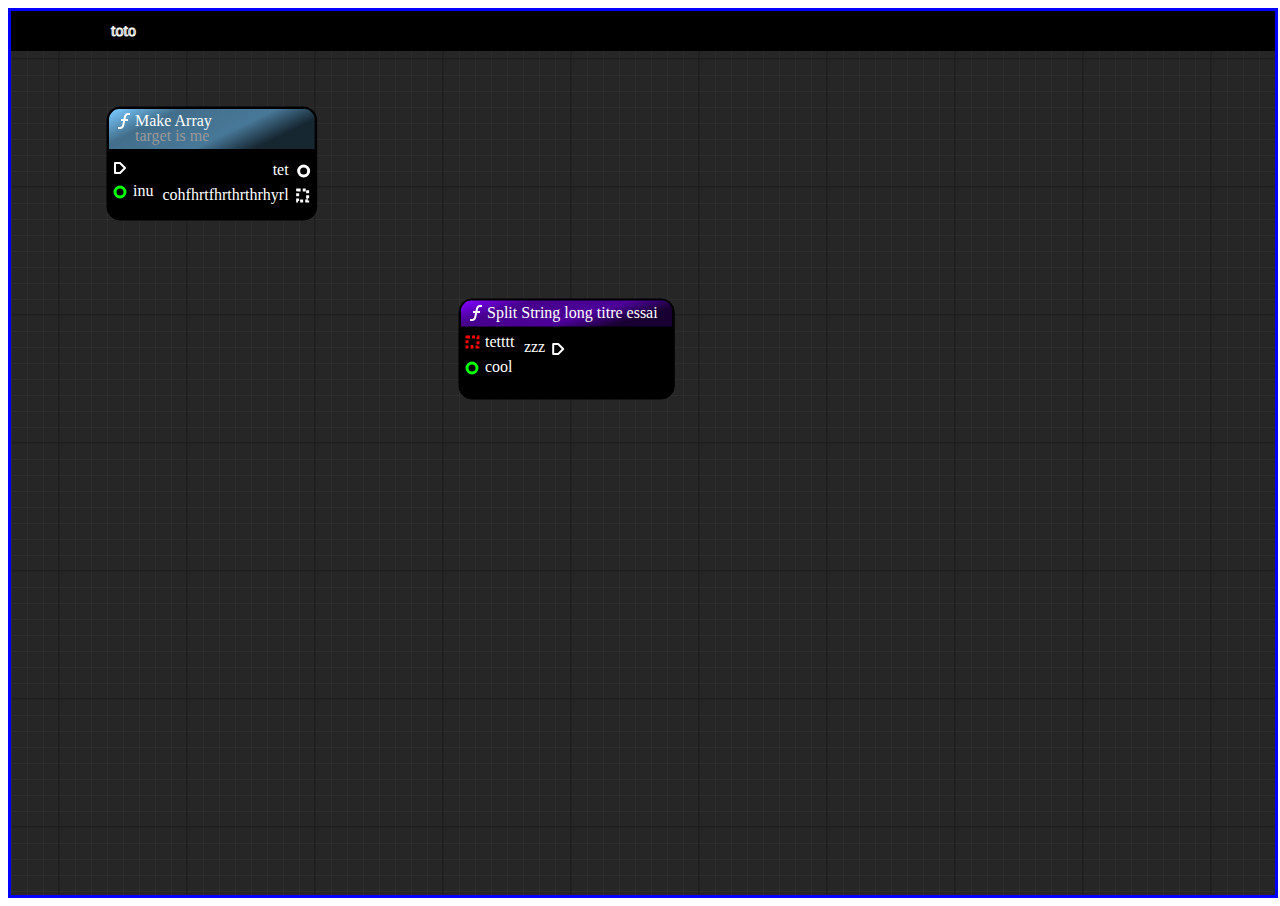
==== index.html @ ed3f0636 "1" ====
<html>
	<head>
		<meta http-equiv="Content-Type" content="text/html; charset=UTF-8" />
		<link rel="stylesheet" type="text/css" href="css.css" media="all">
		<script src="libs/vue.js"></script>
		<script src="libs/vuex.js"></script>
		<script src="libs/vuex-undo-redo.min.js"></script>
		<script src="libs/svg-pan-zoom.js"></script>
		<script src="libs/color.js"></script>
		<script src="utils.js"></script>
	</head>
	
	<body>

	
	<template id="titlebarTpl">
		<g class="exTitlebar">
			<rect width="100%" height="40"></rect>
			<text x="100" y="25" stroke="#fff">
				<tspan>{{title}}</tspan>
			</text>
			<slot name="buttons" />
		</g>
	</template>
	
	<template id="titlebarButtonTpl">
		<image width="32" height="32" x="100" y="3" class="undoredo undo" />
	</template>


	<div id="app">
		<ex-worksheet ref="worksheet" class="exWorksheet">
			<ex-titlebar title="toto" slot="front">
				<image width="32" href="undo.png" height="32" x="100" y="3" class="undoredo undo" slot="buttons"></image>
			</ex-titlebar>
		</ex-worksheet>
	</div>
	
	<script>		

		Vue.use(Vuex);
		Vue.use(VuexUndoRedo);

		var n = {
			title: 'Make Array',
			subtitle: 'target is me',
			color: '#78c8fe',
			img: 'function.png',
			x: 100,
			y: 100,
			inputs: [
				{
					name: 'entry', 
					label: '', 
					color:'#fff',
					datatype: 'exec',
					ctor: 'ex-pinexec',
				},
				{name: 'input2', label: 'inu', color:'#0f0', datatype: 'green', optional: true},
			],
			outputs: [
				{name: 'toto', label: 'tet', color:'#fff', datatype: 'white'},
				{name: 'titi', label: 'cohfhrtfhrthrthrhyrl', color:'#fff', datatype: 'white', isarray: true}
			],
			flags: 'ok',
		};
		
		var n2 = {
			title: 'Split String long titre essai',
			color: '#8000FF',
			img: 'function.png',
			x: 450,
			y: 300,
			inputs: [
				{name: 'toto', label: 'tetttt', color:'#f00', datatype: 'red', isarray: true},
				{name: 'titi', label: 'cool', color:'#0f0', datatype: 'green'},
			],
			outputs: [
				{name: 'toto', label: 'zzz', color:'#fff', datatype: 'white', ctor: 'ex-pinexec'},
			],
			flags: 'ok',
		};
		
		var n3 = {
			ctor: 'ex-nodereroute',
			x: 700,
			y: 300,
			pin: {name: 'toto', label: 'tetttt', color:'#f00', datatype: 'red', isarray: true}
		}

		Utils.Vue.loadVue('mixins', 
			'worksheet.grid', 'worksheet.selection', 'worksheet.tooltip', 'worksheet.librarymenu',
			'link', 'link.draw', 
			'node.draggable', 'worksheet',  'node', 'node.reroute', 
			'pin.mixins', 'pin', 'pin.editors', 'pin.exec', 
			'app', function(){

			var store = new Vuex.Store(BlueprintStore);
			var app = new Vue({
				el: '#app',
				store,
				provide: {
					getUid: function(prefix){return 'svg' + ((prefix) ? prefix : '') + id++;}, 
				},
				
				data: {
					title: ''
				},

				methods: {
					addNode: function(data) {this.$refs.worksheet.addNode(data)},
					addLink: function(data) {this.$refs.worksheet.addLink(data)},
				},
				
				mounted: function(){
					setTimeout(function(){
						app.addNode(n);
						setTimeout(function(){
							//n.inputs[0].label = "yesssss"
						}, 3000);
						app.addNode(n2);
						app.addNode(n3);

					},50)
				}
			});
			
			//console.dir(Vue);
		
		});

	</script>
	</body>
	
</html>
---- css.css ----
.hidden {
	display:none;
}







.exWorksheet .exSelection .exNode > rect:first-child {
	stroke-width: 3px;
	stroke: url(#selectionHandlerStroke);
}
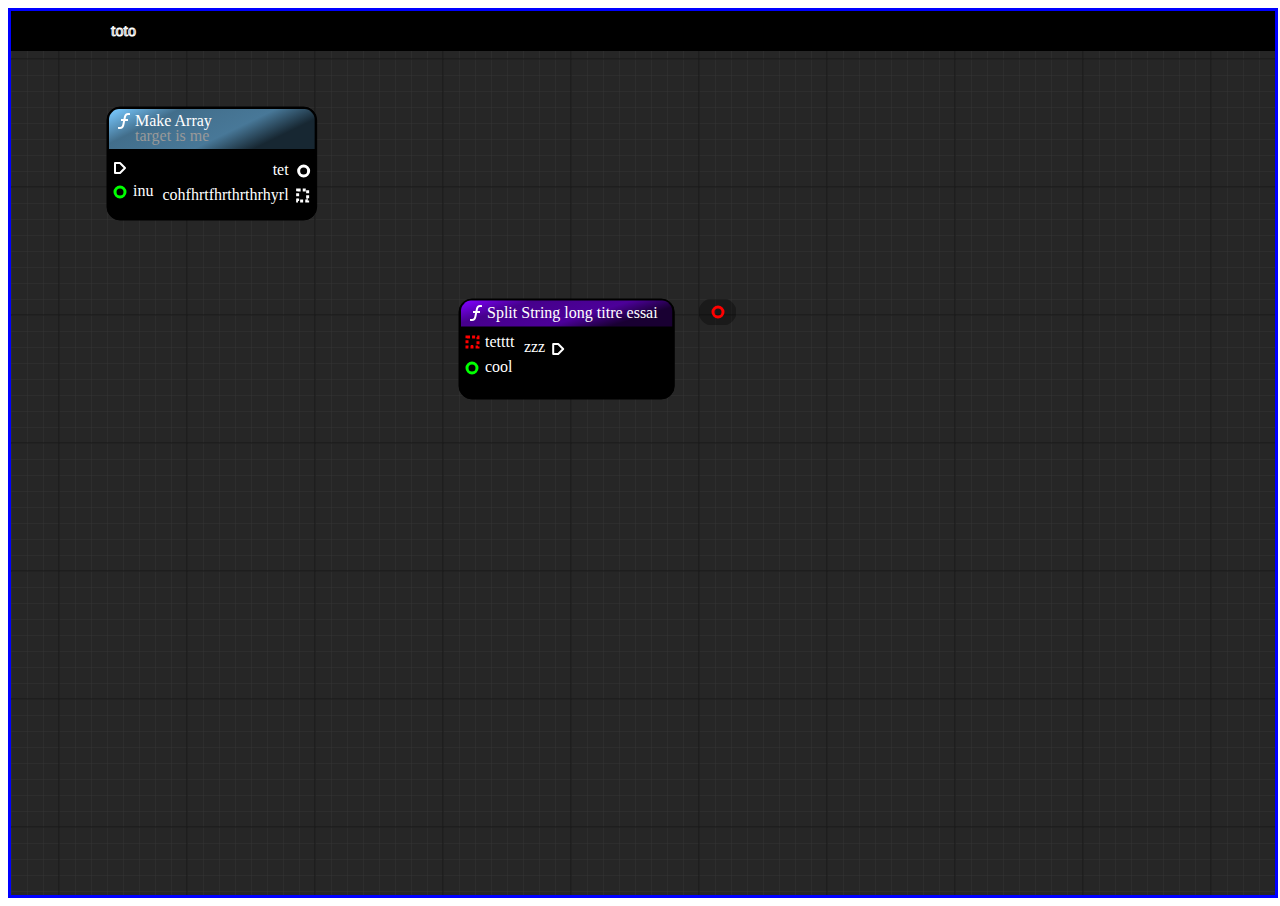
==== commit 78a2808a: "1" ====
--- a/index.html
+++ b/index.html
@@ -86,14 +86,14 @@
 			ctor: 'ex-nodereroute',
 			x: 700,
 			y: 300,
-			pin: {name: 'toto', label: 'tetttt', color:'#f00', datatype: 'red', isarray: true}
+			pin: {name: 'toto', label: '', color:'#f00', datatype: 'red'}
 		}
 
 		Utils.Vue.loadVue('mixins', 
 			'worksheet.grid', 'worksheet.selection', 'worksheet.tooltip', 'worksheet.librarymenu',
 			'link', 'link.draw', 
 			'node.draggable', 'worksheet',  'node', 'node.reroute', 
-			'pin.mixins', 'pin', 'pin.editors', 'pin.exec', 
+			'pin.mixins', 'pin', 'pin.editors', 'pin.exec', 'pin.reroute', 
 			'app', function(){
 
 			var store = new Vuex.Store(BlueprintStore);
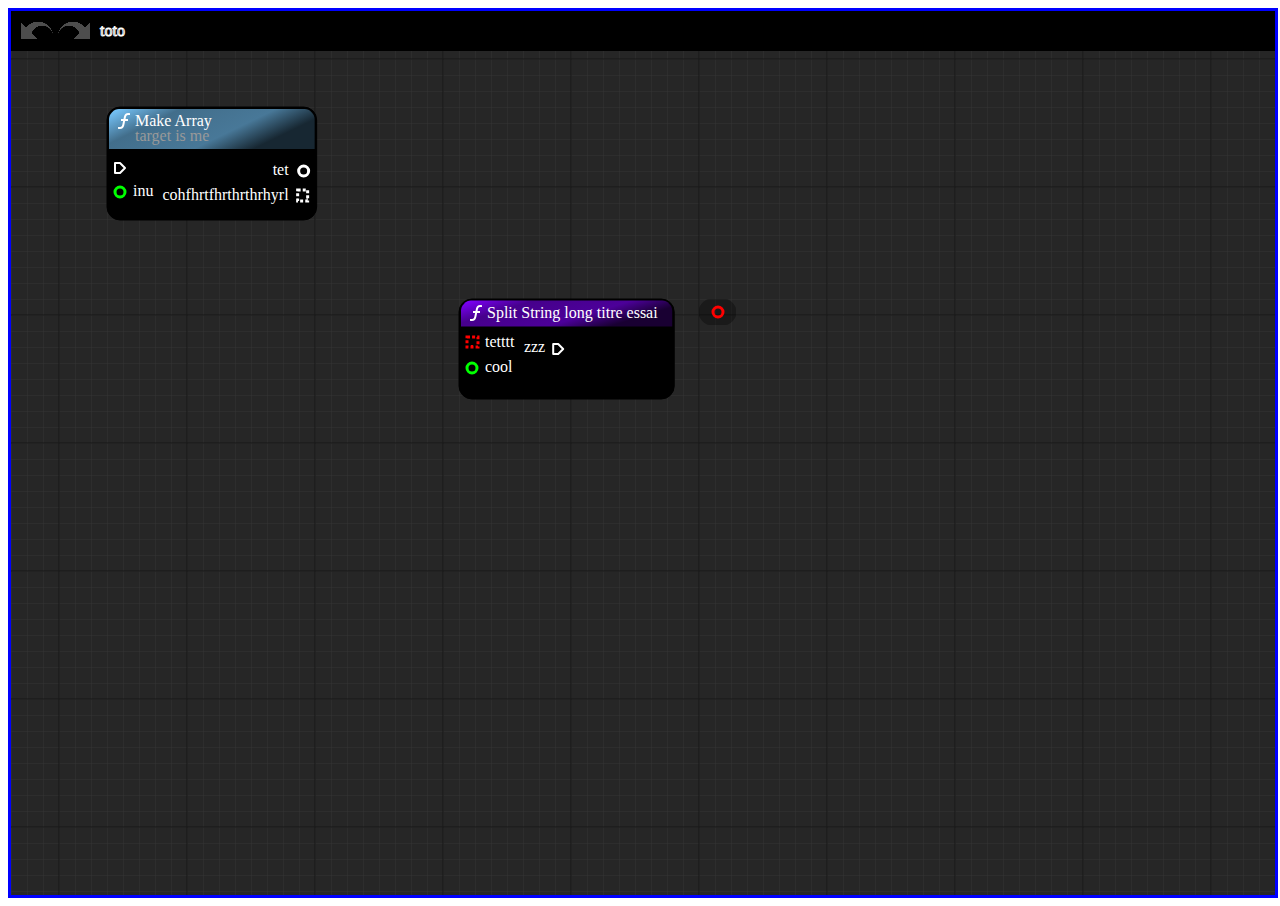
==== commit 922b0035: "Add files via upload" ====
--- a/index.html
+++ b/index.html
@@ -12,27 +12,31 @@
 	</head>
 	
 	<body>
-
 	
 	<template id="titlebarTpl">
 		<g class="exTitlebar">
 			<rect width="100%" height="40"></rect>
-			<text x="100" y="25" stroke="#fff">
-				<tspan>{{title}}</tspan>
-			</text>
-			<slot name="buttons" />
+			<g>
+				<slot name="buttons"></slot>
+			</g>
+			<text as="text" x="100" y="25" stroke="#fff" v-inline.horizontal="20">{{title}}</text>
 		</g>
 	</template>
 	
 	<template id="titlebarButtonTpl">
-		<image width="32" height="32" x="100" y="3" class="undoredo undo" />
+		<image is="image" class="button" width="32" height="32" :href="href" x="10" y="3" slot="buttons" @mousedown.stop="" @click.stop="action" v-inline.horizontal="10" />
 	</template>
 
 
 	<div id="app">
 		<ex-worksheet ref="worksheet" class="exWorksheet">
 			<ex-titlebar title="toto" slot="front">
-				<image width="32" href="undo.png" height="32" x="100" y="3" class="undoredo undo" slot="buttons"></image>
+				<!--
+				<ex-titlebarbutton href="img/undo.png" class="undoredo undo" slot="buttons" @click.stop="undo" action="undo" ></ex-titlebarbutton>
+				<ex-titlebarbutton href="img/redo.png" class="undoredo redo" slot="buttons" @mousedown.stop="" @click.stop="redo"></ex-titlebarbutton>
+				-->
+				<image is="image" width="32" href="img/undo.png" class="button undoredo undo" height="32" x="10" y="3" class="undoredo undo" slot="buttons" @mousedown.stop="" @click.stop="undo" />
+				<image is="image" width="32" href="img/redo.png" class="button undoredo redo" height="32" x="47" y="3" class="undoredo undo" slot="buttons" @mousedown.stop="" @click.stop="redo" />
 			</ex-titlebar>
 		</ex-worksheet>
 	</div>
@@ -40,7 +44,7 @@
 	<script>		
 
 		Vue.use(Vuex);
-		Vue.use(VuexUndoRedo);
+		Vue.use(VuexUndoRedo, {ignoreMutations: ['changeNodePropertyShadow']});
 
 		var n = {
 			title: 'Make Array',
@@ -90,11 +94,11 @@
 		}
 
 		Utils.Vue.loadVue('mixins', 
-			'worksheet.grid', 'worksheet.selection', 'worksheet.tooltip', 'worksheet.librarymenu',
-			'link', 'link.draw', 
-			'node.draggable', 'worksheet',  'node', 'node.reroute', 
-			'pin.mixins', 'pin', 'pin.editors', 'pin.exec', 'pin.reroute', 
-			'app', function(){
+			'worksheet.grid', 'worksheet.selection', 'worksheet.tooltip', 'worksheet.librarymenu'
+			, 'link', 'link.draw'
+			, 'node.draggable', 'worksheet',  'node', 'node.reroute'
+			, 'pin', 'pin.editors', 'pin.exec', 'pin.reroute'
+			, function(){
 
 			var store = new Vuex.Store(BlueprintStore);
 			var app = new Vue({
@@ -122,7 +126,7 @@
 						app.addNode(n2);
 						app.addNode(n3);
 
-					},50)
+					},500)
 				}
 			});
 			
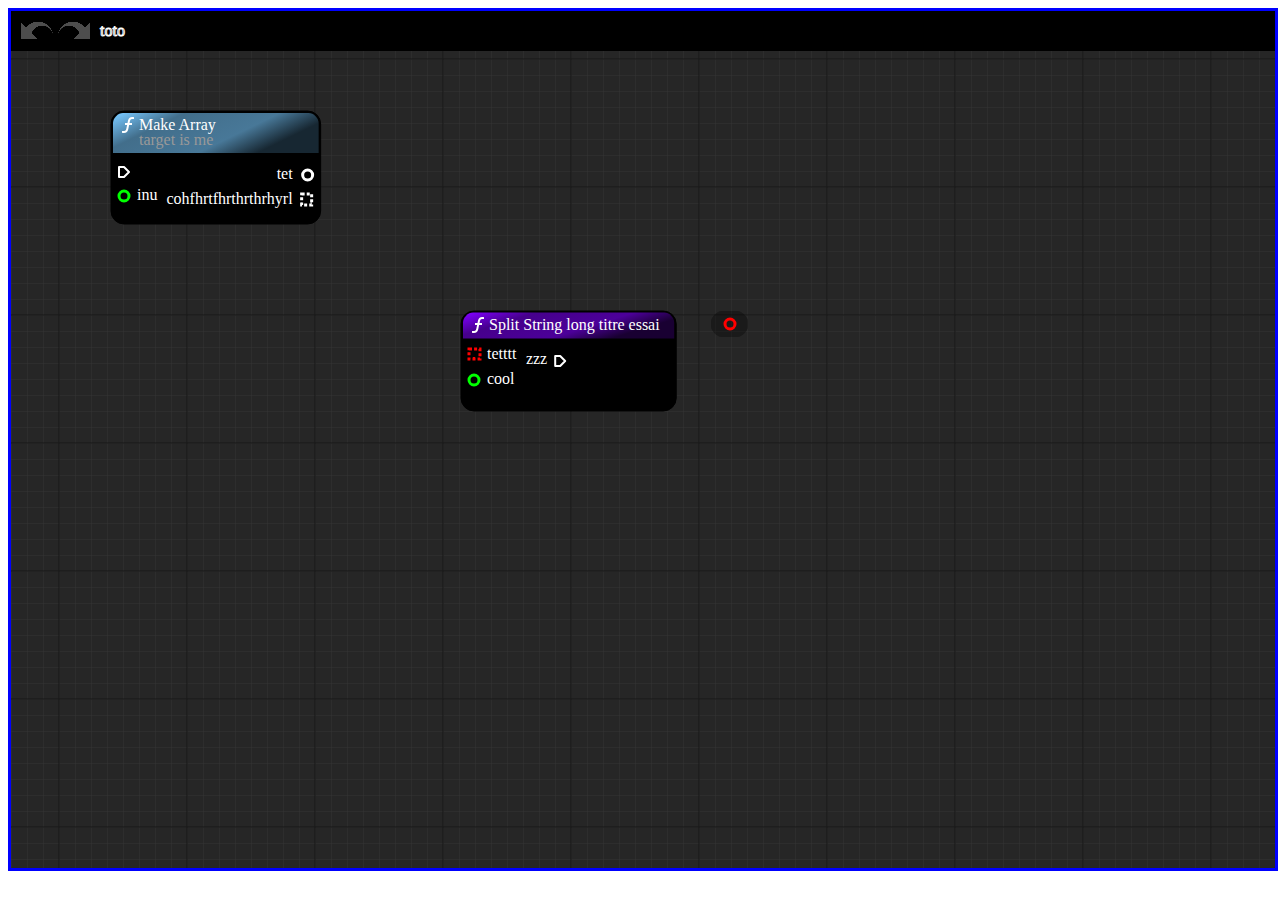
==== commit 3374d40a: "1" ====
--- a/index.html
+++ b/index.html
@@ -5,18 +5,19 @@
 		<link rel="stylesheet" type="text/css" href="css.css" media="all">
 		<script src="libs/vue.js"></script>
 		<script src="libs/vuex.js"></script>
-		<script src="libs/vuex-undo-redo.min.js"></script>
+		<!--<script src="libs/vuex-undo-redo.min.js"></script>-->
 		<script src="libs/svg-pan-zoom.js"></script>
 		<script src="libs/color.js"></script>
 		<script src="utils.js"></script>
+		<script src="libs/undoredo.js"></script>
 	</head>
 	
 	<body>
 	
 	<template id="titlebarTpl">
-		<g class="exTitlebar">
+		<g class="exTitlebar" @undo="$emit('undo')">
 			<rect width="100%" height="40"></rect>
-			<g>
+			<g @undo="$emit('undo')">
 				<slot name="buttons"></slot>
 			</g>
 			<text as="text" x="100" y="25" stroke="#fff" v-inline.horizontal="20">{{title}}</text>
@@ -24,19 +25,19 @@
 	</template>
 	
 	<template id="titlebarButtonTpl">
-		<image is="image" class="button" width="32" height="32" :href="href" x="10" y="3" slot="buttons" @mousedown.stop="" @click.stop="action" v-inline.horizontal="10" />
+		<image is="image" class="button" width="32" height="32" :href="href" x="10" y="3" slot="buttons" @mousedown.stop="" v-inline.horizontal="10" />
 	</template>
 
 
 	<div id="app">
 		<ex-worksheet ref="worksheet" class="exWorksheet">
-			<ex-titlebar title="toto" slot="front">
+			<ex-titlebar title="toto" slot="front" @undo="$emit('undo')" >
 				<!--
-				<ex-titlebarbutton href="img/undo.png" class="undoredo undo" slot="buttons" @click.stop="undo" action="undo" ></ex-titlebarbutton>
+				<ex-titlebarbutton href="img/undo.png" class="undoredo undo" slot="buttons" @click.stop="$emit('undo')" ></ex-titlebarbutton>
 				<ex-titlebarbutton href="img/redo.png" class="undoredo redo" slot="buttons" @mousedown.stop="" @click.stop="redo"></ex-titlebarbutton>
 				-->
-				<image is="image" width="32" href="img/undo.png" class="button undoredo undo" height="32" x="10" y="3" class="undoredo undo" slot="buttons" @mousedown.stop="" @click.stop="undo" />
-				<image is="image" width="32" href="img/redo.png" class="button undoredo redo" height="32" x="47" y="3" class="undoredo undo" slot="buttons" @mousedown.stop="" @click.stop="redo" />
+				<image is="image" width="32" href="img/undo.png" class="button undoredo undo" height="32" x="10" y="3" class="undoredo undo" slot="buttons" @mousedown.stop="" @click.stop="$emit('undo')" />
+				<image is="image" width="32" href="img/redo.png" class="button undoredo redo" height="32" x="47" y="3" class="undoredo undo" slot="buttons" @mousedown.stop="" @click.stop="$emit('redo')" />
 			</ex-titlebar>
 		</ex-worksheet>
 	</div>
@@ -44,7 +45,7 @@
 	<script>		
 
 		Vue.use(Vuex);
-		Vue.use(VuexUndoRedo, {ignoreMutations: ['changeNodePropertyShadow']});
+		//Vue.use(VuexUndoRedo, {ignoreMutations: ['changeNodePropertyShadow']});
 
 		var n = {
 			title: 'Make Array',
@@ -118,17 +119,11 @@
 				},
 				
 				mounted: function(){
-					setTimeout(function(){
-						app.addNode(n);
-						setTimeout(function(){
-							//n.inputs[0].label = "yesssss"
-						}, 3000);
-						app.addNode(n2);
-						app.addNode(n3);
-
-					},500)
 				}
 			});
+					app.addNode(n2);
+					app.addNode(n);
+					app.addNode(n3);
 			
 			//console.dir(Vue);
 		
--- a/css.css
+++ b/css.css
@@ -12,10 +12,6 @@
 
 
 
-.exWorksheet .exSelection .exNode > rect:first-child {
-	stroke-width: 3px;
-	stroke: url(#selectionHandlerStroke);
-}
 
 
 
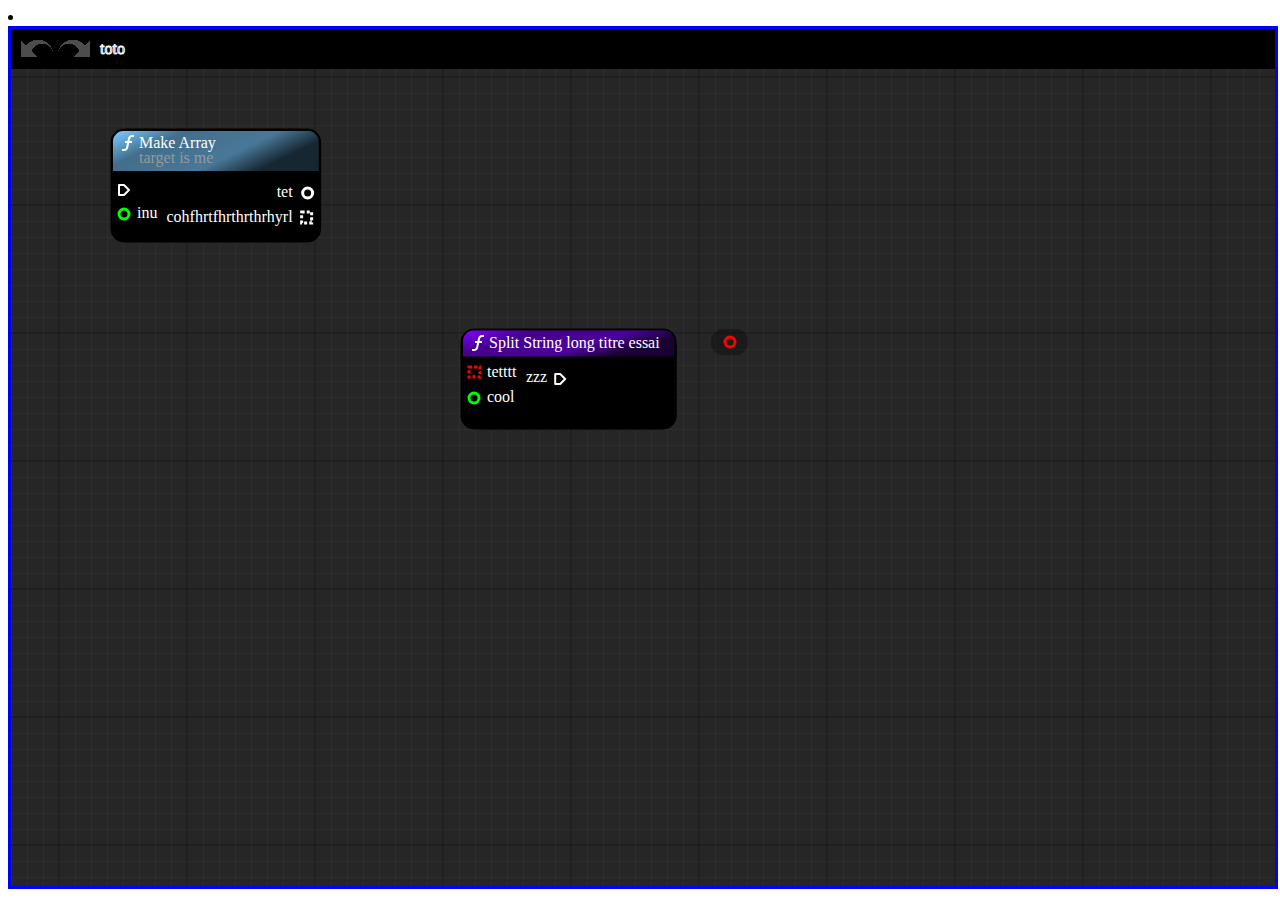
==== commit 64443247: "Add files via upload" ====
--- a/index.html
+++ b/index.html
@@ -15,9 +15,9 @@
 	<body>
 	
 	<template id="titlebarTpl">
-		<g class="exTitlebar" @undo="$emit('undo')">
+		<g class="exTitlebar">
 			<rect width="100%" height="40"></rect>
-			<g @undo="$emit('undo')">
+			<g>
 				<slot name="buttons"></slot>
 			</g>
 			<text as="text" x="100" y="25" stroke="#fff" v-inline.horizontal="20">{{title}}</text>
@@ -30,8 +30,9 @@
 
 
 	<div id="app">
+		<ex-contextmenu ref="contextmenu"></ex-contextmenu>
 		<ex-worksheet ref="worksheet" class="exWorksheet">
-			<ex-titlebar title="toto" slot="front" @undo="$emit('undo')" >
+			<ex-titlebar title="toto" slot="front">
 				<!--
 				<ex-titlebarbutton href="img/undo.png" class="undoredo undo" slot="buttons" @click.stop="$emit('undo')" ></ex-titlebarbutton>
 				<ex-titlebarbutton href="img/redo.png" class="undoredo redo" slot="buttons" @mousedown.stop="" @click.stop="redo"></ex-titlebarbutton>
@@ -94,11 +95,12 @@
 			pin: {name: 'toto', label: '', color:'#f00', datatype: 'red'}
 		}
 
-		Utils.Vue.loadVue('mixins', 
-			'worksheet.grid', 'worksheet.selection', 'worksheet.tooltip', 'worksheet.librarymenu'
+		Utils.Vue.loadVue('mixins', 'contextmenu'
+			, 'worksheet.grid', 'worksheet.selection', 'worksheet.tooltip', 'worksheet.librarymenu'
 			, 'link', 'link.draw'
 			, 'node.draggable', 'worksheet',  'node', 'node.reroute'
 			, 'pin', 'pin.editors', 'pin.exec', 'pin.reroute'
+			
 			, function(){
 
 			var store = new Vuex.Store(BlueprintStore);
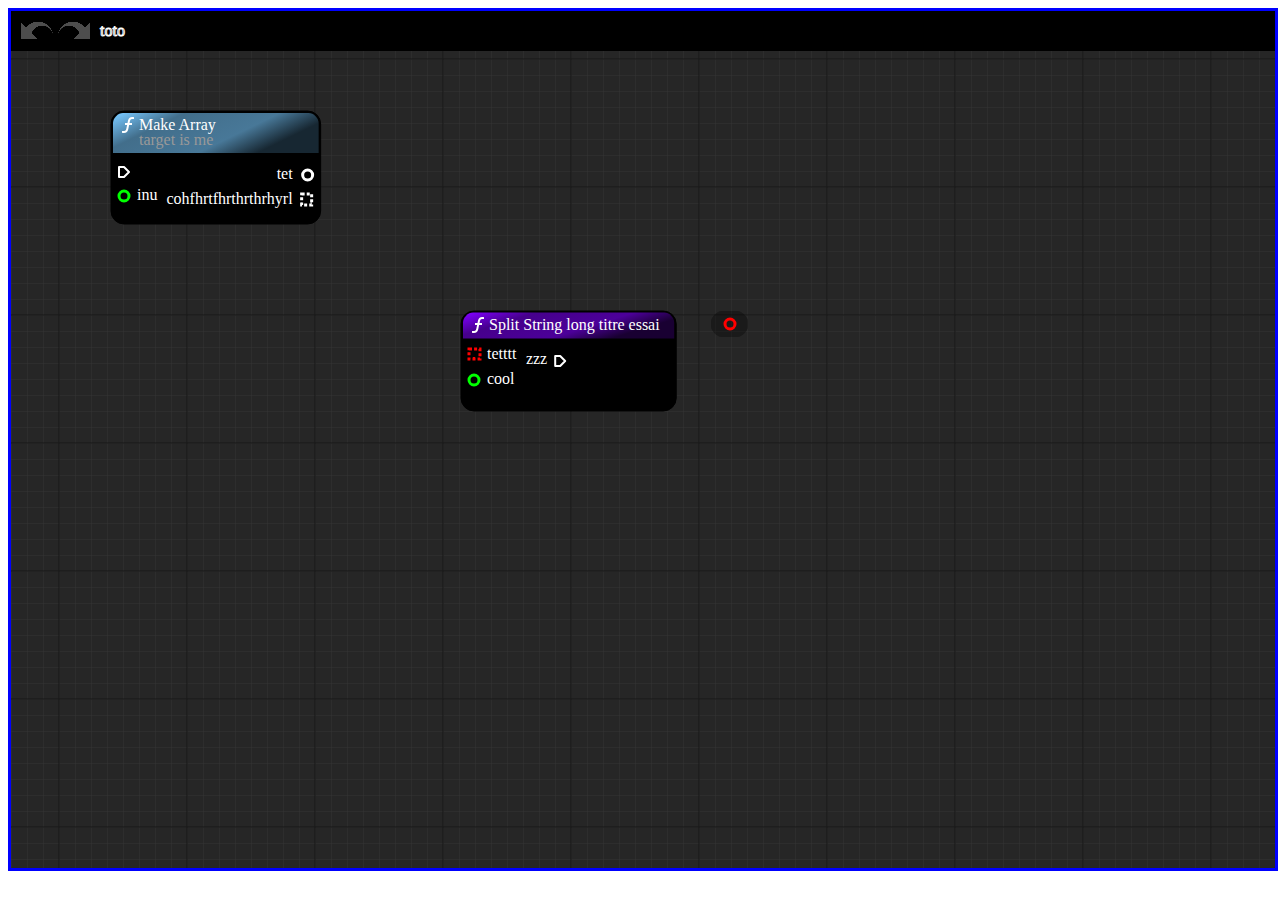
==== commit ce4492f6: "1" ====
--- a/index.html
+++ b/index.html
@@ -123,12 +123,9 @@
 				mounted: function(){
 				}
 			});
-					app.addNode(n2);
-					app.addNode(n);
-					app.addNode(n3);
-			
-			//console.dir(Vue);
-		
+			app.addNode(n2);
+			app.addNode(n);
+			app.addNode(n3);
 		});
 
 	</script>
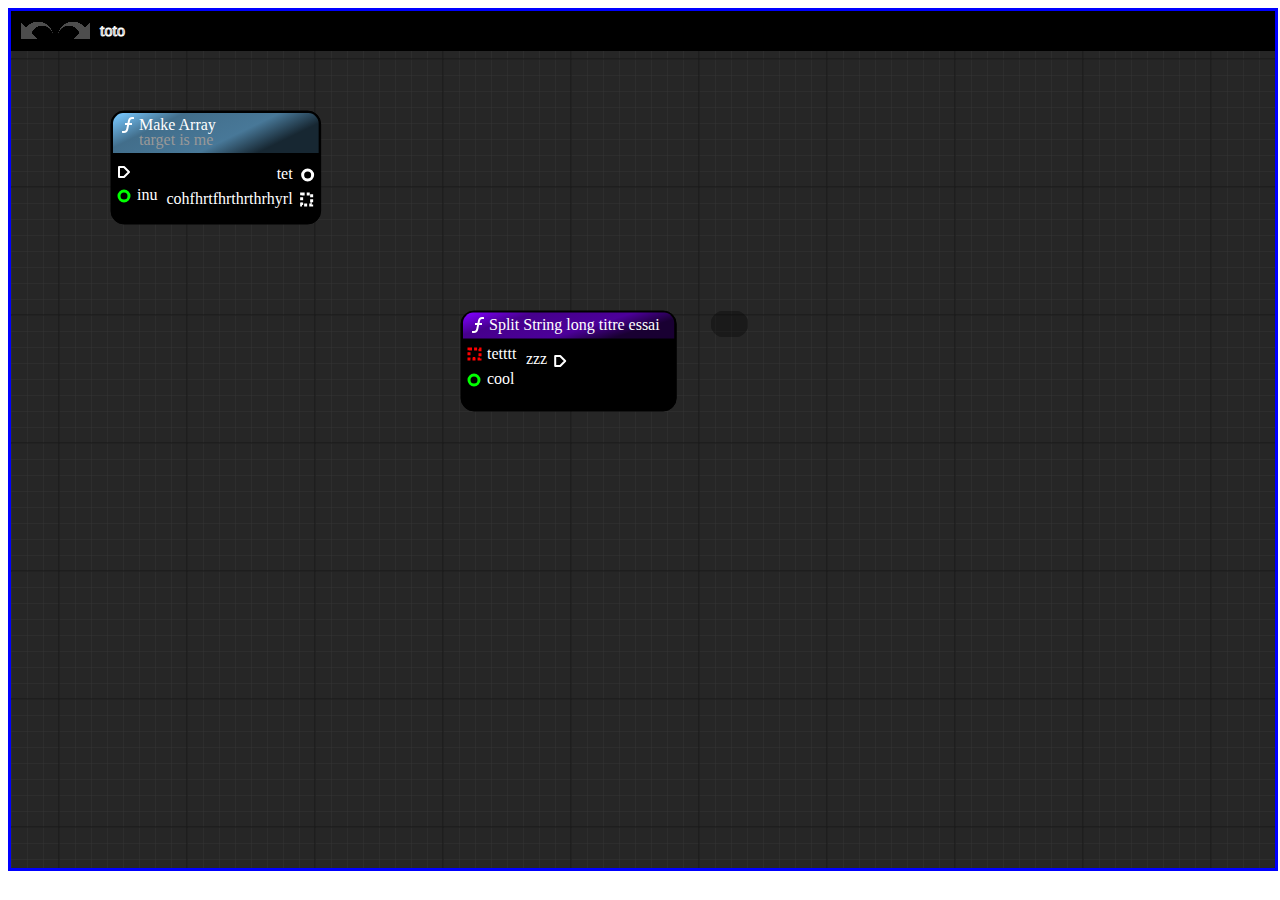
==== commit 74df0a35: "Add files via upload" ====
--- a/index.html
+++ b/index.html
@@ -5,11 +5,13 @@
 		<link rel="stylesheet" type="text/css" href="css.css" media="all">
 		<script src="libs/vue.js"></script>
 		<script src="libs/vuex.js"></script>
+		<script src="libs/httpVueLoader.js"></script>
 		<!--<script src="libs/vuex-undo-redo.min.js"></script>-->
 		<script src="libs/svg-pan-zoom.js"></script>
 		<script src="libs/color.js"></script>
 		<script src="utils.js"></script>
 		<script src="libs/undoredo.js"></script>
+		<script src="js/exnode.js"></script>
 	</head>
 	
 	<body>
@@ -99,7 +101,7 @@
 			, 'worksheet.grid', 'worksheet.selection', 'worksheet.tooltip', 'worksheet.librarymenu'
 			, 'link', 'link.draw'
 			, 'node.draggable', 'worksheet',  'node', 'node.reroute'
-			, 'pin', 'pin.editors', 'pin.exec', 'pin.reroute'
+			, 'pin', 'pin.editors', 'pin.exec'
 			
 			, function(){
 
@@ -114,7 +116,7 @@
 				data: {
 					title: ''
 				},
-
+				
 				methods: {
 					addNode: function(data) {this.$refs.worksheet.addNode(data)},
 					addLink: function(data) {this.$refs.worksheet.addLink(data)},
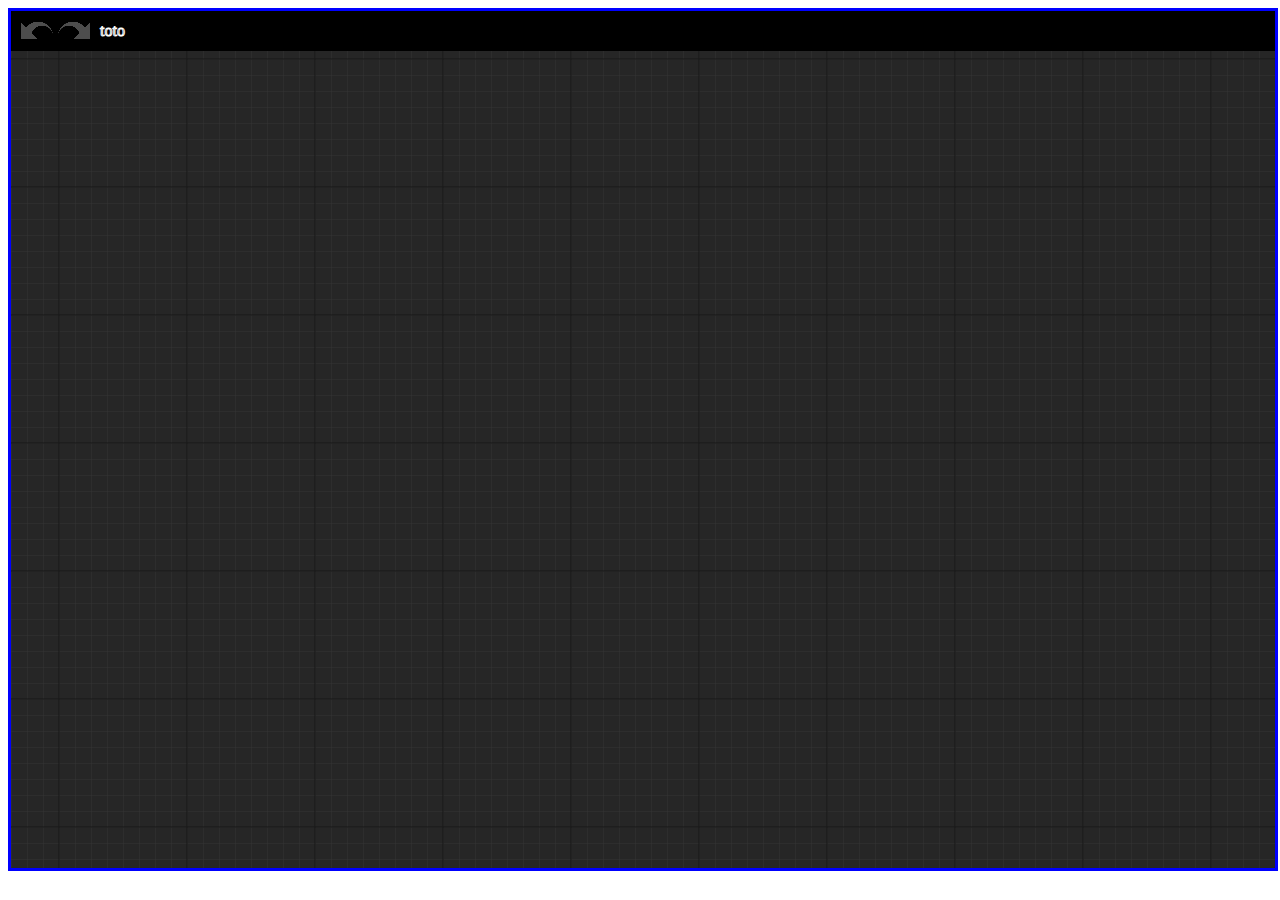
==== commit a81057ea: "1" ====
--- a/index.html
+++ b/index.html
@@ -39,8 +39,8 @@
 				<ex-titlebarbutton href="img/undo.png" class="undoredo undo" slot="buttons" @click.stop="$emit('undo')" ></ex-titlebarbutton>
 				<ex-titlebarbutton href="img/redo.png" class="undoredo redo" slot="buttons" @mousedown.stop="" @click.stop="redo"></ex-titlebarbutton>
 				-->
-				<image is="image" width="32" href="img/undo.png" class="button undoredo undo" height="32" x="10" y="3" class="undoredo undo" slot="buttons" @mousedown.stop="" @click.stop="$emit('undo')" />
-				<image is="image" width="32" href="img/redo.png" class="button undoredo redo" height="32" x="47" y="3" class="undoredo undo" slot="buttons" @mousedown.stop="" @click.stop="$emit('redo')" />
+				<image is="image" width="32" href="img/undo.png" class="button undoredo undo" height="32" x="10" y="3" slot="buttons" @mousedown.stop="" @click.stop="$emit('undo')" />
+				<image is="image" width="32" href="img/redo.png" class="button undoredo redo" height="32" x="47" y="3" slot="buttons" @mousedown.stop="" @click.stop="$emit('redo')" />
 			</ex-titlebar>
 		</ex-worksheet>
 	</div>
@@ -101,7 +101,7 @@
 			, 'worksheet.grid', 'worksheet.selection', 'worksheet.tooltip', 'worksheet.librarymenu'
 			, 'link', 'link.draw'
 			, 'node.draggable', 'worksheet',  'node', 'node.reroute'
-			, 'pin', 'pin.editors', 'pin.exec'
+			, 'pin', 'pin.editors', 'pin.exec', 'pin.reroute'
 			
 			, function(){
 
@@ -117,17 +117,25 @@
 					title: ''
 				},
 				
+				computed:{
+				
+				},
+				
 				methods: {
 					addNode: function(data) {this.$refs.worksheet.addNode(data)},
 					addLink: function(data) {this.$refs.worksheet.addLink(data)},
 				},
 				
 				mounted: function(){
+					var me = this;
+					setTimeout(function(){
+						me.addNode(n2);
+						me.addNode(n);
+						me.addNode(n3);
+					},1000);
 				}
 			});
-			app.addNode(n2);
-			app.addNode(n);
-			app.addNode(n3);
+
 		});
 
 	</script>
